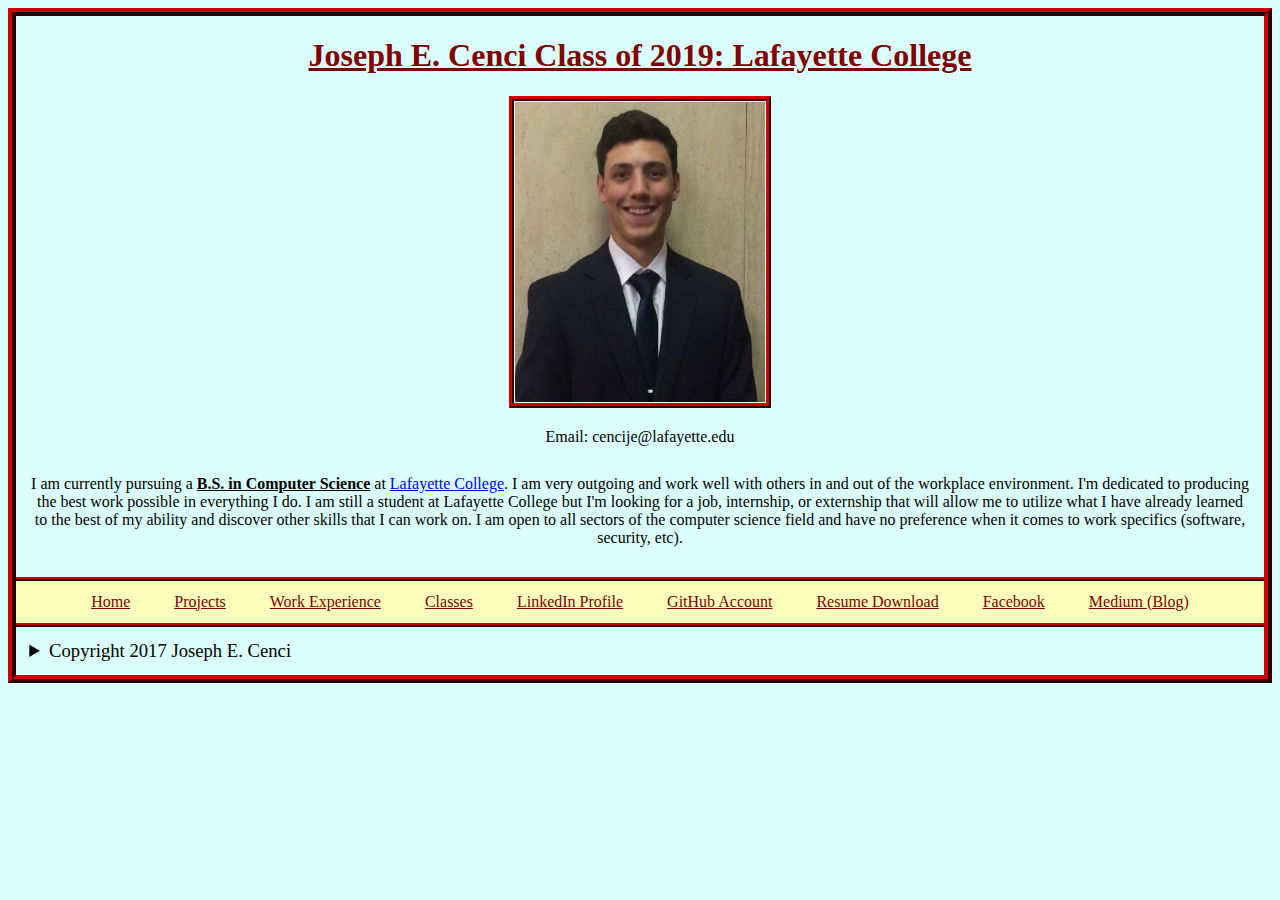
==== index.html @ c94ce3cb "Tiny bug with resume download." ====
<!DOCTYPE html>
<html>
<head>

<link rel="styleSheet" href="StyleSheets/styleSheet1.css">  
<link rel="shortcut icon" href="Pictures/faviconPage.ico" />
<title>Joseph E. Cenci CS Page</title>
</head>

<body>
<center>
<h1 >Joseph E. Cenci Class of 2019: Lafayette College</h1>
<img alt="selfPhoto;" src= "Pictures/SelfPhoto.jpg" class="selfPhoto"/>
<p> Email: cencije@lafayette.edu</p>
<p style="padding: 10pt;">I am currently pursuing a <u><b>B.S. in Computer Science</b></u> at <a href="https://www.lafayette.edu/"><font color="blue">Lafayette College</font></a>. I am very outgoing and work well with others in and out of the workplace environment.
I'm dedicated to producing the best work possible in everything I do.
I am still a student at Lafayette College but I'm looking for a job, internship, or externship that will allow me to utilize what I have  already learned to the best of my ability and discover other skills that I can work on. I am open to all sectors of the computer science field and have no preference when it comes to work specifics (software, security, etc).</p>
    
<ul>
  <li><a class="active" href="index.html">Home</a></li>
  <li><a href="projects.html">Projects</a></li>
  <li><a href="experience.html">Work Experience</a></li>
  <li><a href="courses.html">Classes</a></li>
  <li><a href= "https://www.linkedin.com/in/joseph-cenci-02a1ab133/">LinkedIn Profile</a></li>
  <li><a href="https://github.com/cencije">GitHub Account</a></li>
  <li><a href="Documents/Cenci_ResumeCS_2017_2018.pdf" download>Resume Download</a></li>
    <li><a href="https://www.facebook.com/joe.cenci">Facebook</a></li>
    <li><a href="https://medium.com/@cencije">Medium (Blog)</a></li>
</ul>

</center>   
<details>
	<summary style="font-size: 14pt; padding: 10pt;"> Copyright 2017 Joseph E. Cenci</summary>
		<padOver>Updated as of March 2017</padOver><br>
		<padOver>Created in HTML </padOver><br>
		
</details>
</body>
</html>
---- StyleSheets/styleSheet1.css ----
h1 {    
    color: #7f0000;
    text-decoration: underline
}
h2 {
        background-color: #B0E0E6;
        border-top: thick double #7f0000;
        border-bottom: thick double #7f0000;
        font-size: 250%;
        font-family: helvetica;

}
h3 {
        padding-left: 10pt;
}

padOver {
        padding: 10pt;
}

link {
        font color ="blue";
}

.selfPhoto {
    padding: 1px;
    border-style: ridge;
    border-width: 5px;
    border-color: #7f0000;
    width: 250px;
    height: 300px;
}
body {
        border-style: ridge;
        border-width: 8px;
        border-color: #7f0000;
        background-color: #dbfffd;
}
.project2 {
    border-top: ridge  #7f0000;
    background-color: #cdffa8;
}
.dfaProject {
    border-top: ridge  #7f0000;
    background-color: #fcffbc; 
    
}
.dfaPhoto {
    padding: 1px;
    border-style: ridge;
    border-width: 5px;
    border-color: #7f0000;
    width: 650px;
    height: 190px;
}
li {
    display: inline-block;
}
li a {
    display: inline-block;
    color: #7f0000;
    text-align: center;
    padding-left: 20px;
    padding-right: 20px;
    padding-top: 10px;
    padding-bottom: 10px;
}

li a:hover {
    font-weight: 700;
    background-color: #fffb3d;
}
ul {
    border-top: ridge  #7f0000;
    border-bottom: ridge  #7f0000;
    border-width: 4px;
    list-style-type: none;
    margin: 0;
    padding: 2px;
    overflow: hidden;
    background-color: #fcffbc;
}
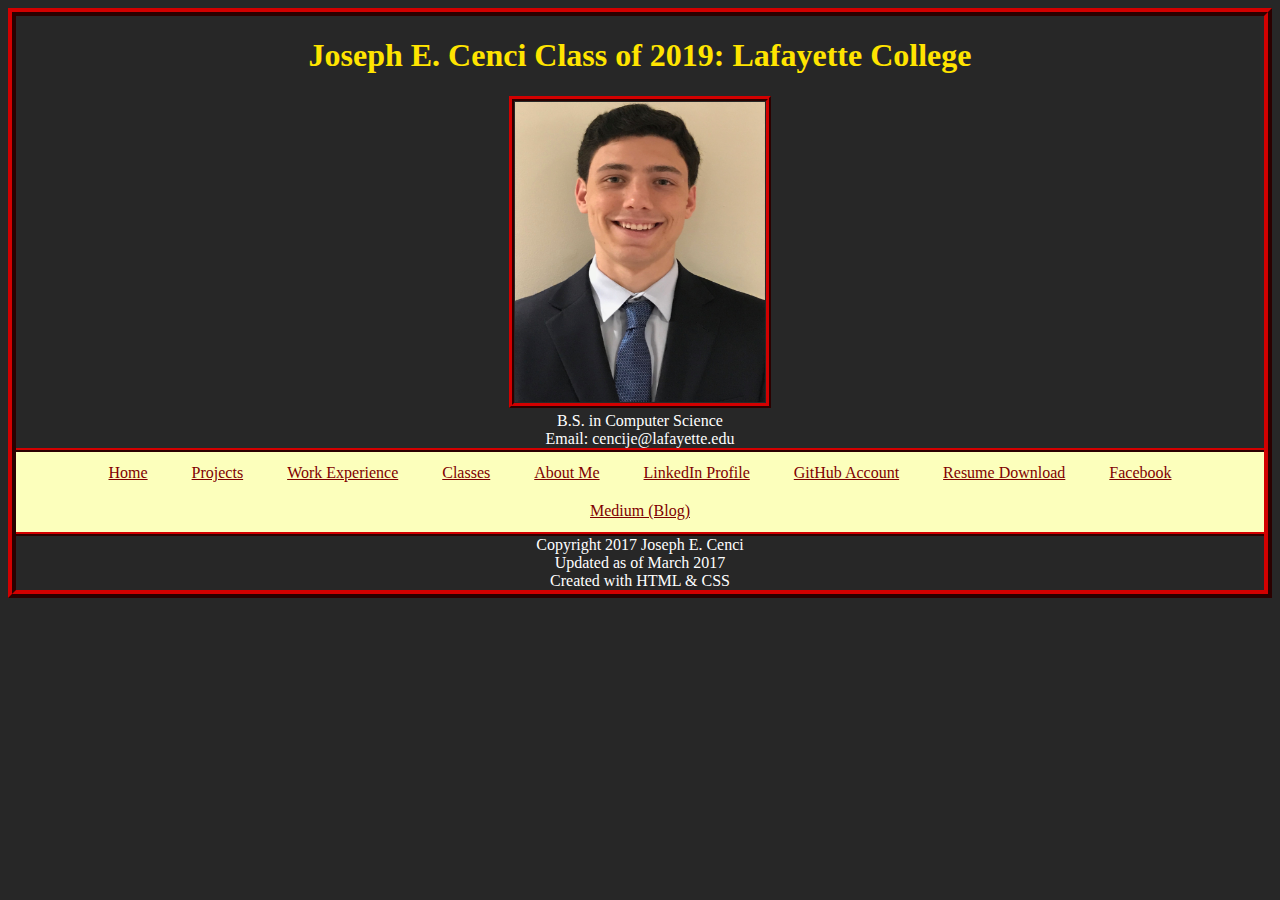
==== commit 4e101dfd: "Updates to layout and content" ====
--- a/index.html
+++ b/index.html
@@ -1,39 +1,39 @@
 <!DOCTYPE html>
 <html>
 <head>
+<meta name="viewport" content="width=device-width, initial-scale=1.0">
 
 <link rel="styleSheet" href="StyleSheets/styleSheet1.css">  
 <link rel="shortcut icon" href="Pictures/faviconPage.ico" />
-<title>Joseph E. Cenci CS Page</title>
+<title>Joseph E. Cenci CS</title>
 </head>
 
 <body>
-<center>
-<h1 >Joseph E. Cenci Class of 2019: Lafayette College</h1>
-<img alt="selfPhoto;" src= "Pictures/SelfPhoto.jpg" class="selfPhoto"/>
-<p> Email: cencije@lafayette.edu</p>
-<p style="padding: 10pt;">I am currently pursuing a <u><b>B.S. in Computer Science</b></u> at <a href="https://www.lafayette.edu/"><font color="blue">Lafayette College</font></a>. I am very outgoing and work well with others in and out of the workplace environment.
-I'm dedicated to producing the best work possible in everything I do.
-I am still a student at Lafayette College but I'm looking for a job, internship, or externship that will allow me to utilize what I have  already learned to the best of my ability and discover other skills that I can work on. I am open to all sectors of the computer science field and have no preference when it comes to work specifics (software, security, etc).</p>
-    
-<ul>
-  <li><a class="active" href="index.html">Home</a></li>
-  <li><a href="projects.html">Projects</a></li>
-  <li><a href="experience.html">Work Experience</a></li>
-  <li><a href="courses.html">Classes</a></li>
-  <li><a href= "https://www.linkedin.com/in/joseph-cenci-02a1ab133/">LinkedIn Profile</a></li>
-  <li><a href="https://github.com/cencije">GitHub Account</a></li>
-  <li><a href="Documents/Cenci_ResumeCS_2017_2018.pdf" download>Resume Download</a></li>
-    <li><a href="https://www.facebook.com/joe.cenci">Facebook</a></li>
-    <li><a href="https://medium.com/@cencije">Medium (Blog)</a></li>
-</ul>
+    <center>
+        <h1>Joseph E. Cenci Class of 2019: Lafayette College</h1>
+        <img alt="selfPhoto;" src= "Pictures/SelfPhoto.jpg" class="selfPhoto"/>
+        <br>
+        <padOver>B.S. in Computer Science</padOver>
+        <br>
+        <padOver>Email: cencije@lafayette.edu</padOver>
+        
+        <ul>
+            <li><a class="active" href="index.html">Home</a></li>
+            <li><a href="projects.html">Projects</a></li>
+            <li><a href="experience.html">Work Experience</a></li>
+            <li><a href="courses.html">Classes</a></li>
+            <li><a href="aboutme.html">About Me</a></li>
+            <li><a href="https://www.linkedin.com/in/joseph-cenci-02a1ab133/">LinkedIn Profile</a></li>
+            <li><a href="https://github.com/cencije">GitHub Account</a></li>
+            <li><a href="Documents/Cenci_ResumeCS_2018_2019.pdf" download>Resume Download</a></li>
+            <li><a href="https://www.facebook.com/joe.cenci">Facebook</a></li>
+            <li><a href="https://medium.com/@cencije">Medium (Blog)</a></li>
+        </ul>
 
-</center>   
-<details>
-	<summary style="font-size: 14pt; padding: 10pt;"> Copyright 2017 Joseph E. Cenci</summary>
-		<padOver>Updated as of March 2017</padOver><br>
-		<padOver>Created in HTML </padOver><br>
-		
-</details>
+<padOver>Copyright 2017 Joseph E. Cenci</padOver> <br>
+<padOver>Updated as of March 2017</padOver> <br>		
+<padOver>Created with HTML &amp; CSS</padOver><br>
+
+</center> 
 </body>
 </html>
--- a/StyleSheets/styleSheet1.css
+++ b/StyleSheets/styleSheet1.css
@@ -1,23 +1,28 @@
 h1 {    
-    color: #7f0000;
-    text-decoration: underline
+    color: #ffe400;
+    font-family: Trebuchet MS;
 }
 h2 {
-        background-color: #B0E0E6;
-        border-top: thick double #7f0000;
-        border-bottom: thick double #7f0000;
-        font-size: 250%;
-        font-family: helvetica;
+    background-color: #B0E0E6;
+    border-top: thick double #7f0000;
+    border-bottom: thick double #7f0000;
+    font-size: 250%;
+    font-family: helvetica;
 
 }
 h3 {
-        padding-left: 10pt;
+    padding-left: 10pt;
 }
 
 padOver {
-        padding: 10pt;
+    padding: 5pt;
+    color: white;
 }
 
+p {
+    color: white;
+    padding: 2pt;
+}
 link {
         font color ="blue";
 }
@@ -31,14 +36,22 @@
     height: 300px;
 }
 body {
-        border-style: ridge;
-        border-width: 8px;
-        border-color: #7f0000;
-        background-color: #dbfffd;
+    border-style: ridge;
+    border-width: 8px;
+    border-color: #7f0000;
+    background-color: #272727;
 }
-.project2 {
+.snProject {
     border-top: ridge  #7f0000;
     background-color: #cdffa8;
+}
+.snPhoto {
+    padding: 1px;
+    border-style: ridge;
+    border-width: 5px;
+    border-color: #7f0000;
+    width: 300px;
+    height: 600px;
 }
 .dfaProject {
     border-top: ridge  #7f0000;
@@ -80,3 +93,11 @@
     overflow: hidden;
     background-color: #fcffbc;
 }
+
+.clearfix {
+    overflow: auto;
+}
+.imgL {
+    float: left;
+    padding: 5pt;
+}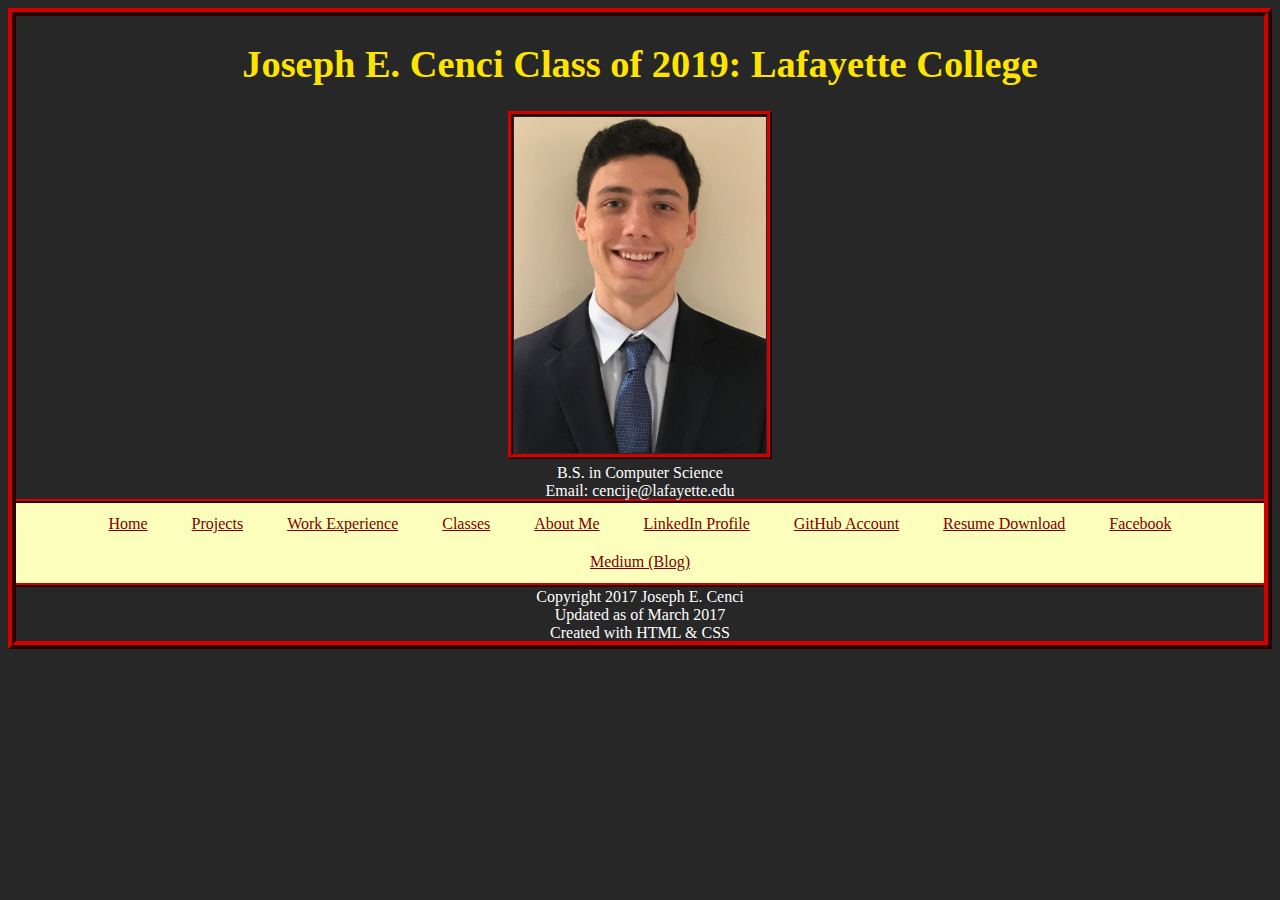
==== commit bcb51314: "Updated responsive header and changes in content" ====
--- a/index.html
+++ b/index.html
@@ -1,39 +1,37 @@
 <!DOCTYPE html>
 <html>
-<head>
-<meta name="viewport" content="width=device-width, initial-scale=1.0">
+    <head>
+        <link rel="styleSheet" href="StyleSheets/styleSheet1.css">  
+        <link rel="shortcut icon" href="Pictures/faviconPage.ico" />
+        <title>Joseph E. Cenci CS</title>
+    </head>
+    <meta name="viewport" content="width=device-width, initial-scale=1.0">
+    <body>
+        <center>
+            <h1>Joseph E. Cenci Class of 2019: Lafayette College</h1>
+            <img alt="selfPhoto;" src= "Pictures/SelfPhoto.jpg" class="selfPhoto"/>
+            <br>
+            <padOver>B.S. in Computer Science</padOver>
+            <br>
+            <padOver>Email: cencije@lafayette.edu</padOver>
 
-<link rel="styleSheet" href="StyleSheets/styleSheet1.css">  
-<link rel="shortcut icon" href="Pictures/faviconPage.ico" />
-<title>Joseph E. Cenci CS</title>
-</head>
+            <ul>
+                <li><a class="active" href="index.html">Home</a></li>
+                <li><a href="projects.html">Projects</a></li>
+                <li><a href="experience.html">Work Experience</a></li>
+                <li><a href="courses.html">Classes</a></li>
+                <li><a href="aboutme.html">About Me</a></li>
+                <li><a href="https://www.linkedin.com/in/joseph-cenci-02a1ab133/">LinkedIn Profile</a></li>
+                <li><a href="https://github.com/cencije">GitHub Account</a></li>
+                <li><a href="Documents/Cenci_ResumeCS_2018_2019.pdf" download>Resume Download</a></li>
+                <li><a href="https://www.facebook.com/joe.cenci">Facebook</a></li>
+                <li><a href="https://medium.com/@cencije">Medium (Blog)</a></li>
+            </ul>
+     
+            <padOver>Copyright 2017 Joseph E. Cenci</padOver> <br>
+            <padOver>Updated as of March 2017</padOver> <br>		
+            <padOver>Created with HTML &amp; CSS</padOver><br>
 
-<body>
-    <center>
-        <h1>Joseph E. Cenci Class of 2019: Lafayette College</h1>
-        <img alt="selfPhoto;" src= "Pictures/SelfPhoto.jpg" class="selfPhoto"/>
-        <br>
-        <padOver>B.S. in Computer Science</padOver>
-        <br>
-        <padOver>Email: cencije@lafayette.edu</padOver>
-        
-        <ul>
-            <li><a class="active" href="index.html">Home</a></li>
-            <li><a href="projects.html">Projects</a></li>
-            <li><a href="experience.html">Work Experience</a></li>
-            <li><a href="courses.html">Classes</a></li>
-            <li><a href="aboutme.html">About Me</a></li>
-            <li><a href="https://www.linkedin.com/in/joseph-cenci-02a1ab133/">LinkedIn Profile</a></li>
-            <li><a href="https://github.com/cencije">GitHub Account</a></li>
-            <li><a href="Documents/Cenci_ResumeCS_2018_2019.pdf" download>Resume Download</a></li>
-            <li><a href="https://www.facebook.com/joe.cenci">Facebook</a></li>
-            <li><a href="https://medium.com/@cencije">Medium (Blog)</a></li>
-        </ul>
-
-<padOver>Copyright 2017 Joseph E. Cenci</padOver> <br>
-<padOver>Updated as of March 2017</padOver> <br>		
-<padOver>Created with HTML &amp; CSS</padOver><br>
-
-</center> 
-</body>
+        </center> 
+    </body>
 </html>
--- a/StyleSheets/styleSheet1.css
+++ b/StyleSheets/styleSheet1.css
@@ -1,5 +1,6 @@
 h1 {    
     color: #ffe400;
+    font-size: 3vw;
     font-family: Trebuchet MS;
 }
 h2 {
@@ -24,7 +25,7 @@
     padding: 2pt;
 }
 link {
-        font color ="blue";
+    color: yellow;
 }
 
 .selfPhoto {
@@ -32,8 +33,8 @@
     border-style: ridge;
     border-width: 5px;
     border-color: #7f0000;
-    width: 250px;
-    height: 300px;
+    width: 252px;
+    height: 336px;
 }
 body {
     border-style: ridge;
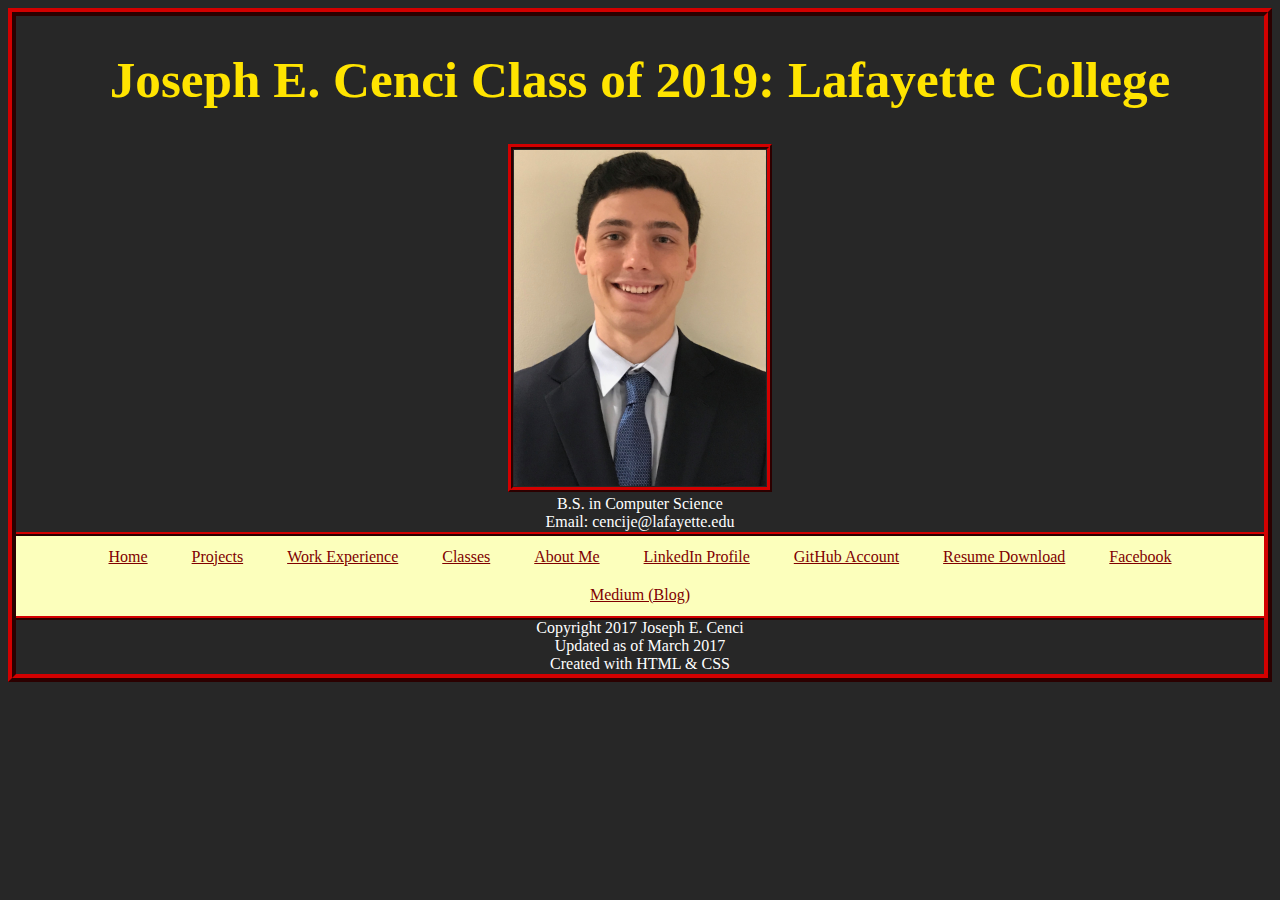
==== commit e5cc5375: "Made items responsive and fixed padding." ====
--- a/index.html
+++ b/index.html
@@ -7,6 +7,7 @@
     </head>
     <meta name="viewport" content="width=device-width, initial-scale=1.0">
     <body>
+        
         <center>
             <h1>Joseph E. Cenci Class of 2019: Lafayette College</h1>
             <img alt="selfPhoto;" src= "Pictures/SelfPhoto.jpg" class="selfPhoto"/>
@@ -14,7 +15,6 @@
             <padOver>B.S. in Computer Science</padOver>
             <br>
             <padOver>Email: cencije@lafayette.edu</padOver>
-
             <ul>
                 <li><a class="active" href="index.html">Home</a></li>
                 <li><a href="projects.html">Projects</a></li>
--- a/StyleSheets/styleSheet1.css
+++ b/StyleSheets/styleSheet1.css
@@ -1,6 +1,6 @@
 h1 {    
     color: #ffe400;
-    font-size: 3vw;
+    font-size: 4vw;
     font-family: Trebuchet MS;
 }
 h2 {
@@ -16,7 +16,7 @@
 }
 
 padOver {
-    padding: 5pt;
+    padding: 10pt;
     color: white;
 }
 
@@ -56,7 +56,7 @@
 }
 .dfaProject {
     border-top: ridge  #7f0000;
-    background-color: #fcffbc; 
+    background-color: #14a796; 
     
 }
 .dfaPhoto {
@@ -64,8 +64,10 @@
     border-style: ridge;
     border-width: 5px;
     border-color: #7f0000;
-    width: 650px;
-    height: 190px;
+    max-width: 650px;
+    max-height: 190px;
+    width: 90%;
+    height: auto;
 }
 li {
     display: inline-block;
@@ -101,4 +103,14 @@
 .imgL {
     float: left;
     padding: 5pt;
+}
+
+.background-Photo {
+    display: block;
+    margin: 0 auto;
+    height: auto;
+}
+.responsive {
+    width: 100%;
+    height: auto;
 }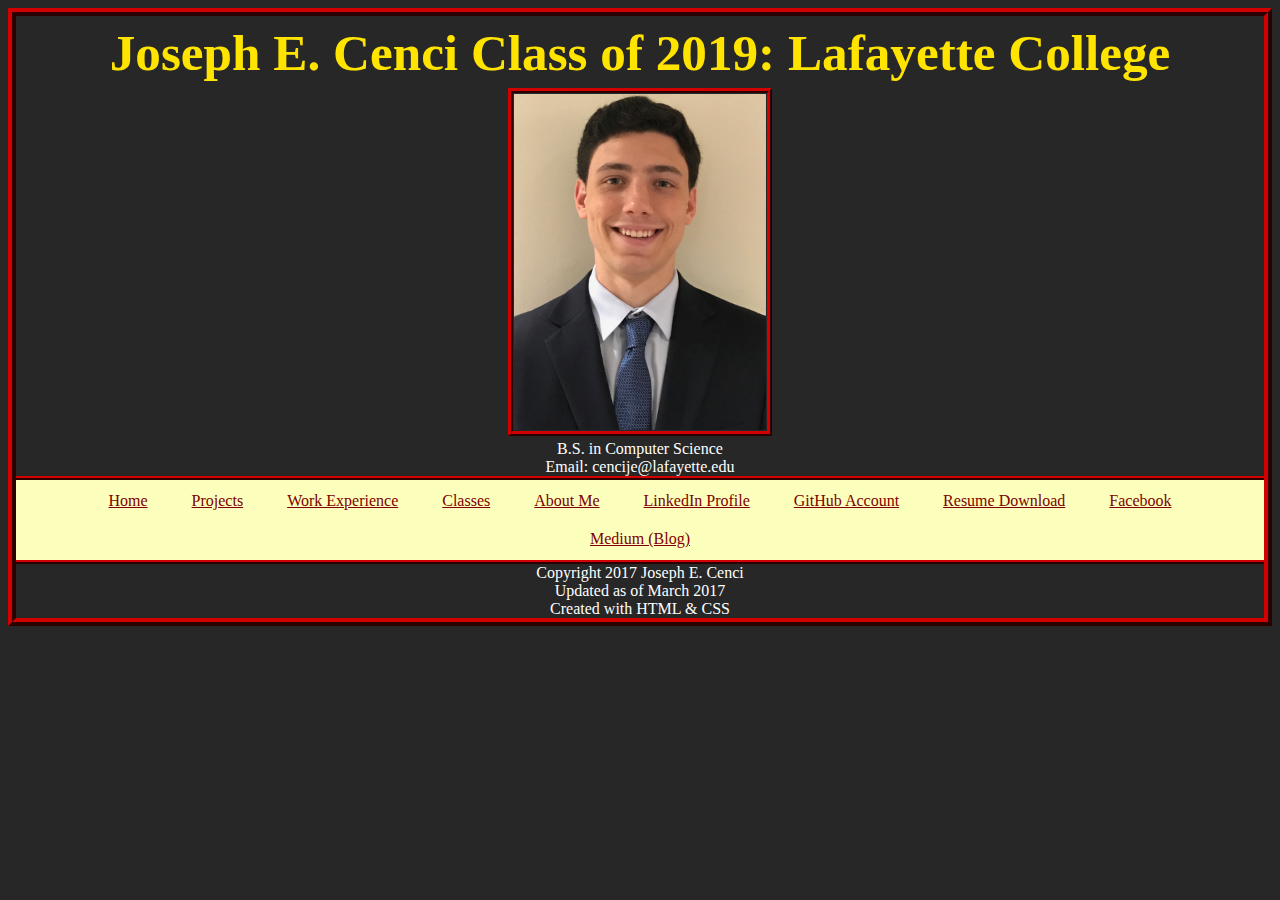
==== commit 9dcbb3d9: "Added graphs and updated the site." ====
--- a/index.html
+++ b/index.html
@@ -32,6 +32,7 @@
             <padOver>Updated as of March 2017</padOver> <br>		
             <padOver>Created with HTML &amp; CSS</padOver><br>
 
+            
         </center> 
     </body>
 </html>
--- a/StyleSheets/styleSheet1.css
+++ b/StyleSheets/styleSheet1.css
@@ -2,6 +2,8 @@
     color: #ffe400;
     font-size: 4vw;
     font-family: Trebuchet MS;
+    margin-top: 5pt;
+    margin-bottom: 5pt;
 }
 h2 {
     background-color: #B0E0E6;
@@ -21,7 +23,8 @@
 }
 
 p {
-    color: white;
+    margin: 0 auto;
+    color: black;
     padding: 2pt;
 }
 link {
@@ -41,6 +44,7 @@
     border-width: 8px;
     border-color: #7f0000;
     background-color: #272727;
+    overflow: auto;
 }
 .snProject {
     border-top: ridge  #7f0000;
@@ -54,10 +58,19 @@
     width: 300px;
     height: 600px;
 }
+.dfaProjectHead {
+    background-color: #14a796; 
+    font-size: 14pt; 
+    padding-left: 10pt;
+}
 .dfaProject {
     border-top: ridge  #7f0000;
-    background-color: #14a796; 
-    
+    background-color: #deedeb; 
+}
+.grid-container {
+    display: grid;
+    grid-template-columns: auto auto;
+    grid-gap: 10px;
 }
 .dfaPhoto {
     padding: 1px;
@@ -68,6 +81,27 @@
     max-height: 190px;
     width: 90%;
     height: auto;
+}
+.dfaItem {
+    padding: 0pt;
+    grid-row-start: 1;
+    grid-row-end: 3;
+}
+.dfaExample {
+    padding-top : 20pt;
+    max-width: 600px;
+    max-height: 600px;
+    width: 90%;
+}
+.classGraph {
+    grid-row-start: 1;
+    grid-row-end: 3;
+    min-width: 400px;
+    width: 90%;
+    margin-left: auto;
+    margin-right: auto;
+    margin-top: auto;
+    margin-bottom: auto;
 }
 li {
     display: inline-block;
@@ -97,6 +131,9 @@
     background-color: #fcffbc;
 }
 
+.noPad {
+    padding: 0pt;
+}
 .clearfix {
     overflow: auto;
 }
@@ -113,4 +150,35 @@
 .responsive {
     width: 100%;
     height: auto;
-}+}
+
+.short-text { display: none; }
+
+@media (max-width: 870px) {
+    .short-text {display:inline}
+    .full-text { display: none; } 
+}
+@media (max-width: 661px) {
+    .clearfix { display: grid; padding: 0pt;}
+    #logo { 
+        margin-left: auto;
+        margin-right: auto;
+        
+    }
+    #logoText {
+        padding: 5pt;
+        text-align: center;
+    }
+}
+@media (max-width: 735px) {
+    .grid-container {
+        grid-template-columns: auto;
+    }
+    .dfaExample {
+        max-width: 500px;
+        max-height: 500px;
+    }
+    .classGraph {
+        min-width: 100px;
+    }
+}
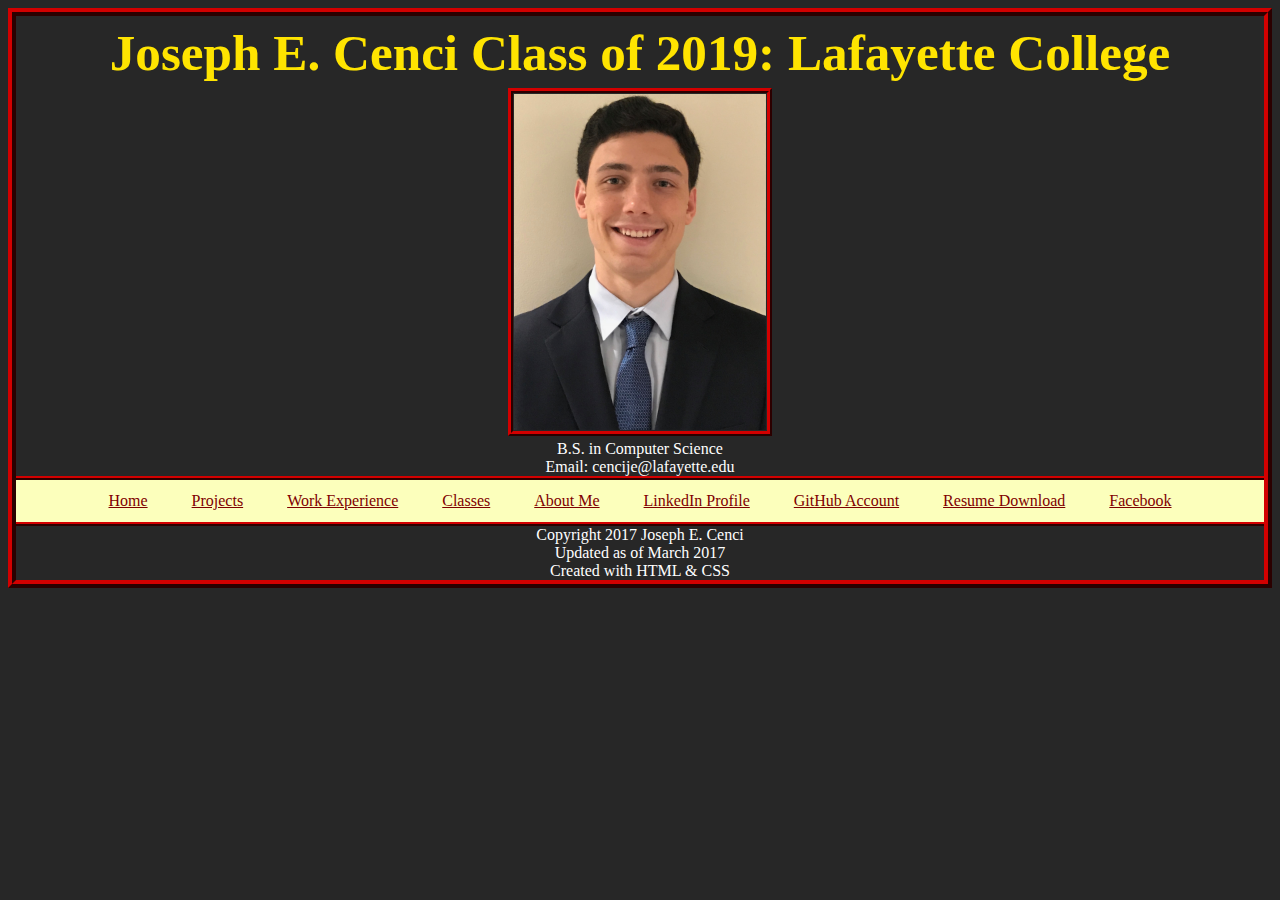
==== commit da3e0571: "Removed old Medium Blog" ====
--- a/index.html
+++ b/index.html
@@ -25,7 +25,6 @@
                 <li><a href="https://github.com/cencije">GitHub Account</a></li>
                 <li><a href="Documents/Cenci_ResumeCS_2018_2019.pdf" download>Resume Download</a></li>
                 <li><a href="https://www.facebook.com/joe.cenci">Facebook</a></li>
-                <li><a href="https://medium.com/@cencije">Medium (Blog)</a></li>
             </ul>
      
             <padOver>Copyright 2017 Joseph E. Cenci</padOver> <br>
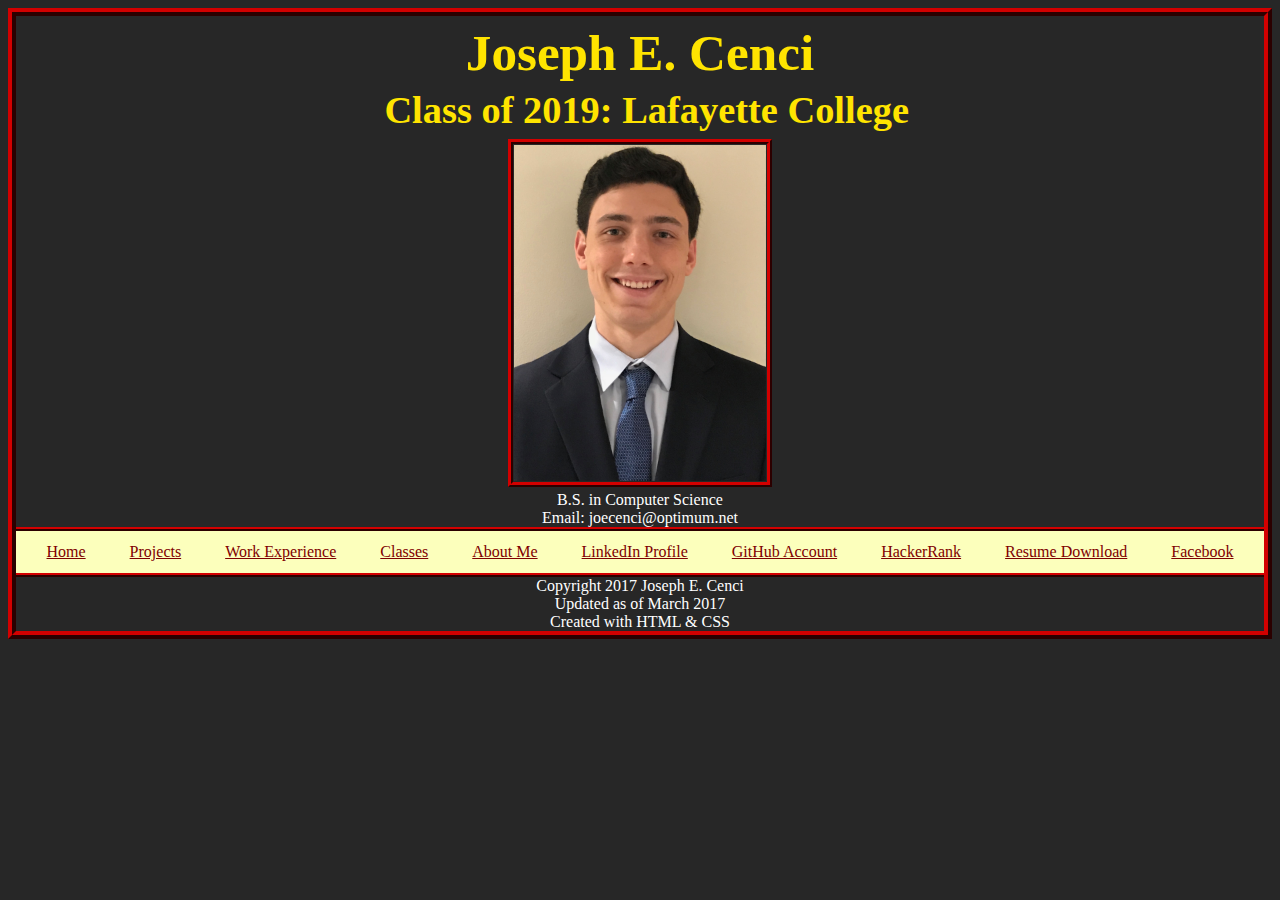
==== commit 9c49a0ae: "Fixed Heading." ====
--- a/index.html
+++ b/index.html
@@ -9,12 +9,14 @@
     <body>
         
         <center>
-            <h1>Joseph E. Cenci Class of 2019: Lafayette College</h1>
+            <h1>Joseph E. Cenci</h1>
+            <h3>Class of 2019: Lafayette College</h3>
+            
             <img alt="selfPhoto;" src= "Pictures/SelfPhoto.jpg" class="selfPhoto"/>
             <br>
             <padOver>B.S. in Computer Science</padOver>
             <br>
-            <padOver>Email: cencije@lafayette.edu</padOver>
+            <padOver>Email: joecenci@optimum.net</padOver>
             <ul>
                 <li><a class="active" href="index.html">Home</a></li>
                 <li><a href="projects.html">Projects</a></li>
@@ -23,7 +25,8 @@
                 <li><a href="aboutme.html">About Me</a></li>
                 <li><a href="https://www.linkedin.com/in/joseph-cenci-02a1ab133/">LinkedIn Profile</a></li>
                 <li><a href="https://github.com/cencije">GitHub Account</a></li>
-                <li><a href="Documents/Cenci_ResumeCS_2018_2019.pdf" download>Resume Download</a></li>
+                <li><a href="https://www.hackerrank.com/joecenci?hr_r=1">HackerRank</a></li>
+                <li><a href="Documents/CenciResume2019.pdf" download>Resume Download</a></li>
                 <li><a href="https://www.facebook.com/joe.cenci">Facebook</a></li>
             </ul>
      
--- a/StyleSheets/styleSheet1.css
+++ b/StyleSheets/styleSheet1.css
@@ -1,6 +1,13 @@
 h1 {    
     color: #ffe400;
     font-size: 4vw;
+    font-family: Trebuchet MS;
+    margin-top: 5pt;
+    margin-bottom: 5pt;
+}
+h3 {    
+    color: #ffe400;
+    font-size: 3vw;
     font-family: Trebuchet MS;
     margin-top: 5pt;
     margin-bottom: 5pt;
@@ -55,8 +62,8 @@
     border-style: ridge;
     border-width: 5px;
     border-color: #7f0000;
-    width: 300px;
-    height: 600px;
+    width: 80%;
+    height: auto;
 }
 .dfaProjectHead {
     background-color: #14a796; 
@@ -158,7 +165,7 @@
     .short-text {display:inline}
     .full-text { display: none; } 
 }
-@media (max-width: 661px) {
+@media (max-width: 783px) {
     .clearfix { display: grid; padding: 0pt;}
     #logo { 
         margin-left: auto;
